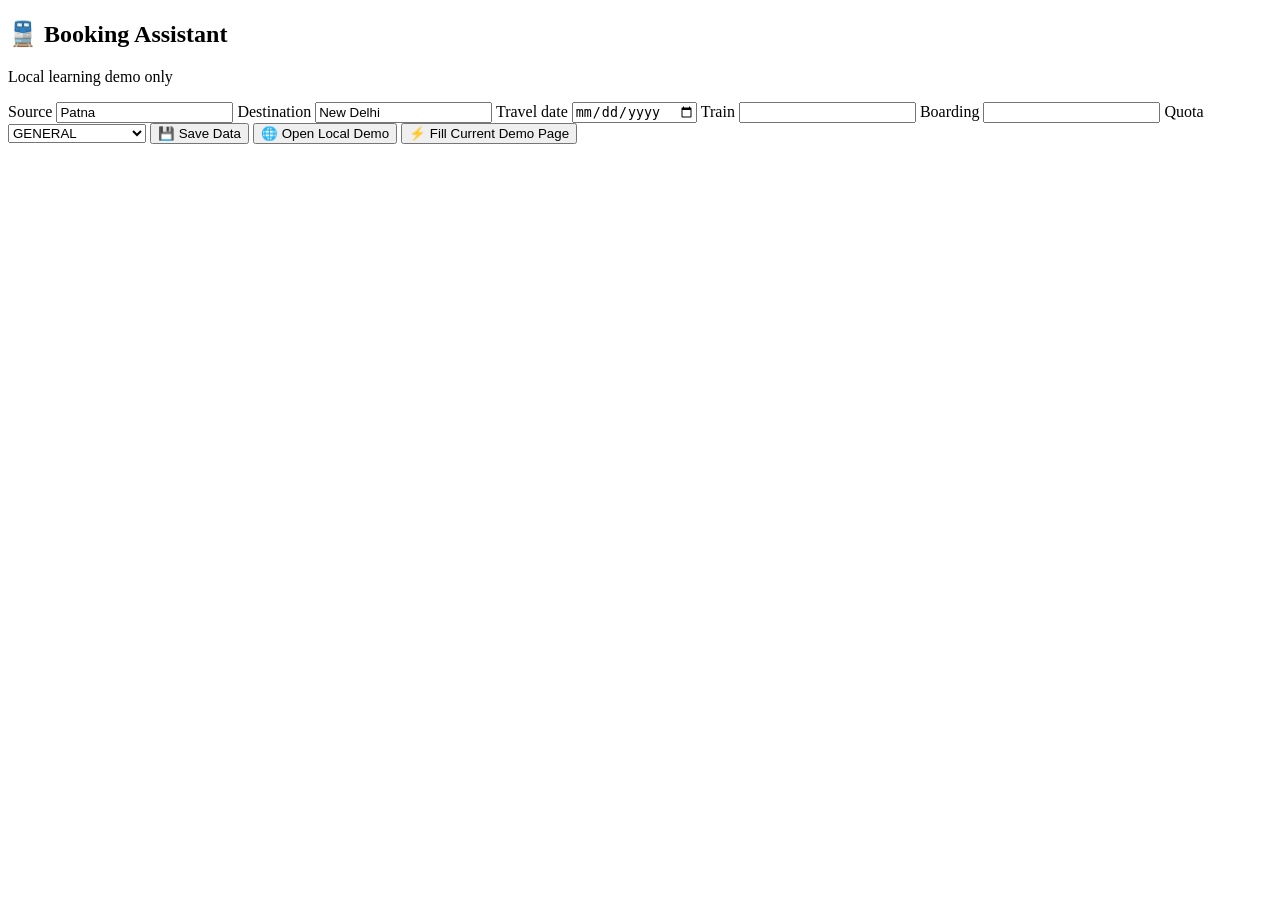
==== chrome_extension_demo/popup.html @ 1c9673dd "Add local Chrome autofill learning demo" ====
<!doctype html>
<html lang="en">
<head>
  <meta charset="utf-8">
  <meta name="viewport" content="width=device-width, initial-scale=1">
  <title>Railway Assistant Demo</title>
  <link rel="stylesheet" href="popup.css">
</head>
<body>
  <h2>🚆 Booking Assistant</h2>
  <p class="note">Local learning demo only</p>

  <label>Source <input id="source" value="Patna"></label>
  <label>Destination <input id="destination" value="New Delhi"></label>
  <label>Travel date <input id="travelDate" type="date"></label>
  <label>Train <input id="train" value=""></label>
  <label>Boarding <input id="boarding" value=""></label>

  <label>Quota
    <select id="quota">
      <option>GENERAL</option>
      <option>TATKAL</option>
      <option>PREMIUM TATKAL</option>
    </select>
  </label>

  <button id="save">💾 Save Data</button>
  <button id="open">🌐 Open Local Demo</button>
  <button id="fill">⚡ Fill Current Demo Page</button>

  <p id="status"></p>
  <script src="popup.js"></script>
</body>
</html>
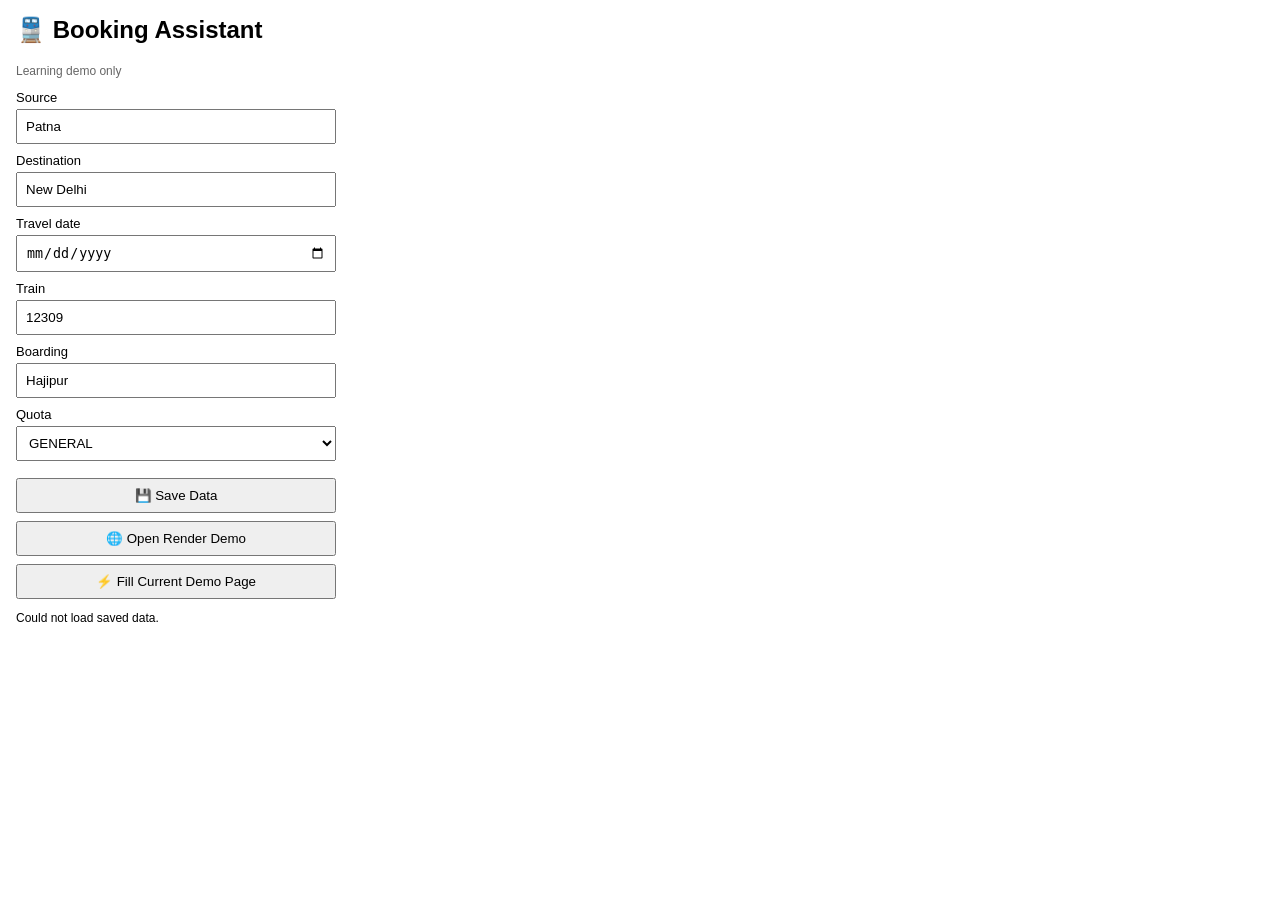
==== commit 19022b7b: "Update extension popup for deployed demo" ====
--- a/chrome_extension_demo/popup.html
+++ b/chrome_extension_demo/popup.html
@@ -8,13 +8,13 @@
 </head>
 <body>
   <h2>🚆 Booking Assistant</h2>
-  <p class="note">Local learning demo only</p>
+  <p class="note">Learning demo only</p>
 
   <label>Source <input id="source" value="Patna"></label>
   <label>Destination <input id="destination" value="New Delhi"></label>
   <label>Travel date <input id="travelDate" type="date"></label>
-  <label>Train <input id="train" value=""></label>
-  <label>Boarding <input id="boarding" value=""></label>
+  <label>Train <input id="train" value="12309"></label>
+  <label>Boarding <input id="boarding" value="Hajipur"></label>
 
   <label>Quota
     <select id="quota">
@@ -25,7 +25,7 @@
   </label>
 
   <button id="save">💾 Save Data</button>
-  <button id="open">🌐 Open Local Demo</button>
+  <button id="open">🌐 Open Render Demo</button>
   <button id="fill">⚡ Fill Current Demo Page</button>
 
   <p id="status"></p>
--- a/chrome_extension_demo/popup.css
+++ b/chrome_extension_demo/popup.css
@@ -0,0 +1,32 @@
+body {
+  width: 320px;
+  margin: 0;
+  padding: 16px;
+  font-family: Arial, sans-serif;
+}
+
+h2 { margin-top: 0; }
+.note { font-size: 12px; color: #666; }
+
+label {
+  display: block;
+  margin: 9px 0;
+  font-size: 13px;
+}
+
+input, select, button {
+  box-sizing: border-box;
+  width: 100%;
+  padding: 8px;
+  margin-top: 4px;
+}
+
+button {
+  cursor: pointer;
+  margin-top: 8px;
+}
+
+#status {
+  min-height: 18px;
+  font-size: 12px;
+}
